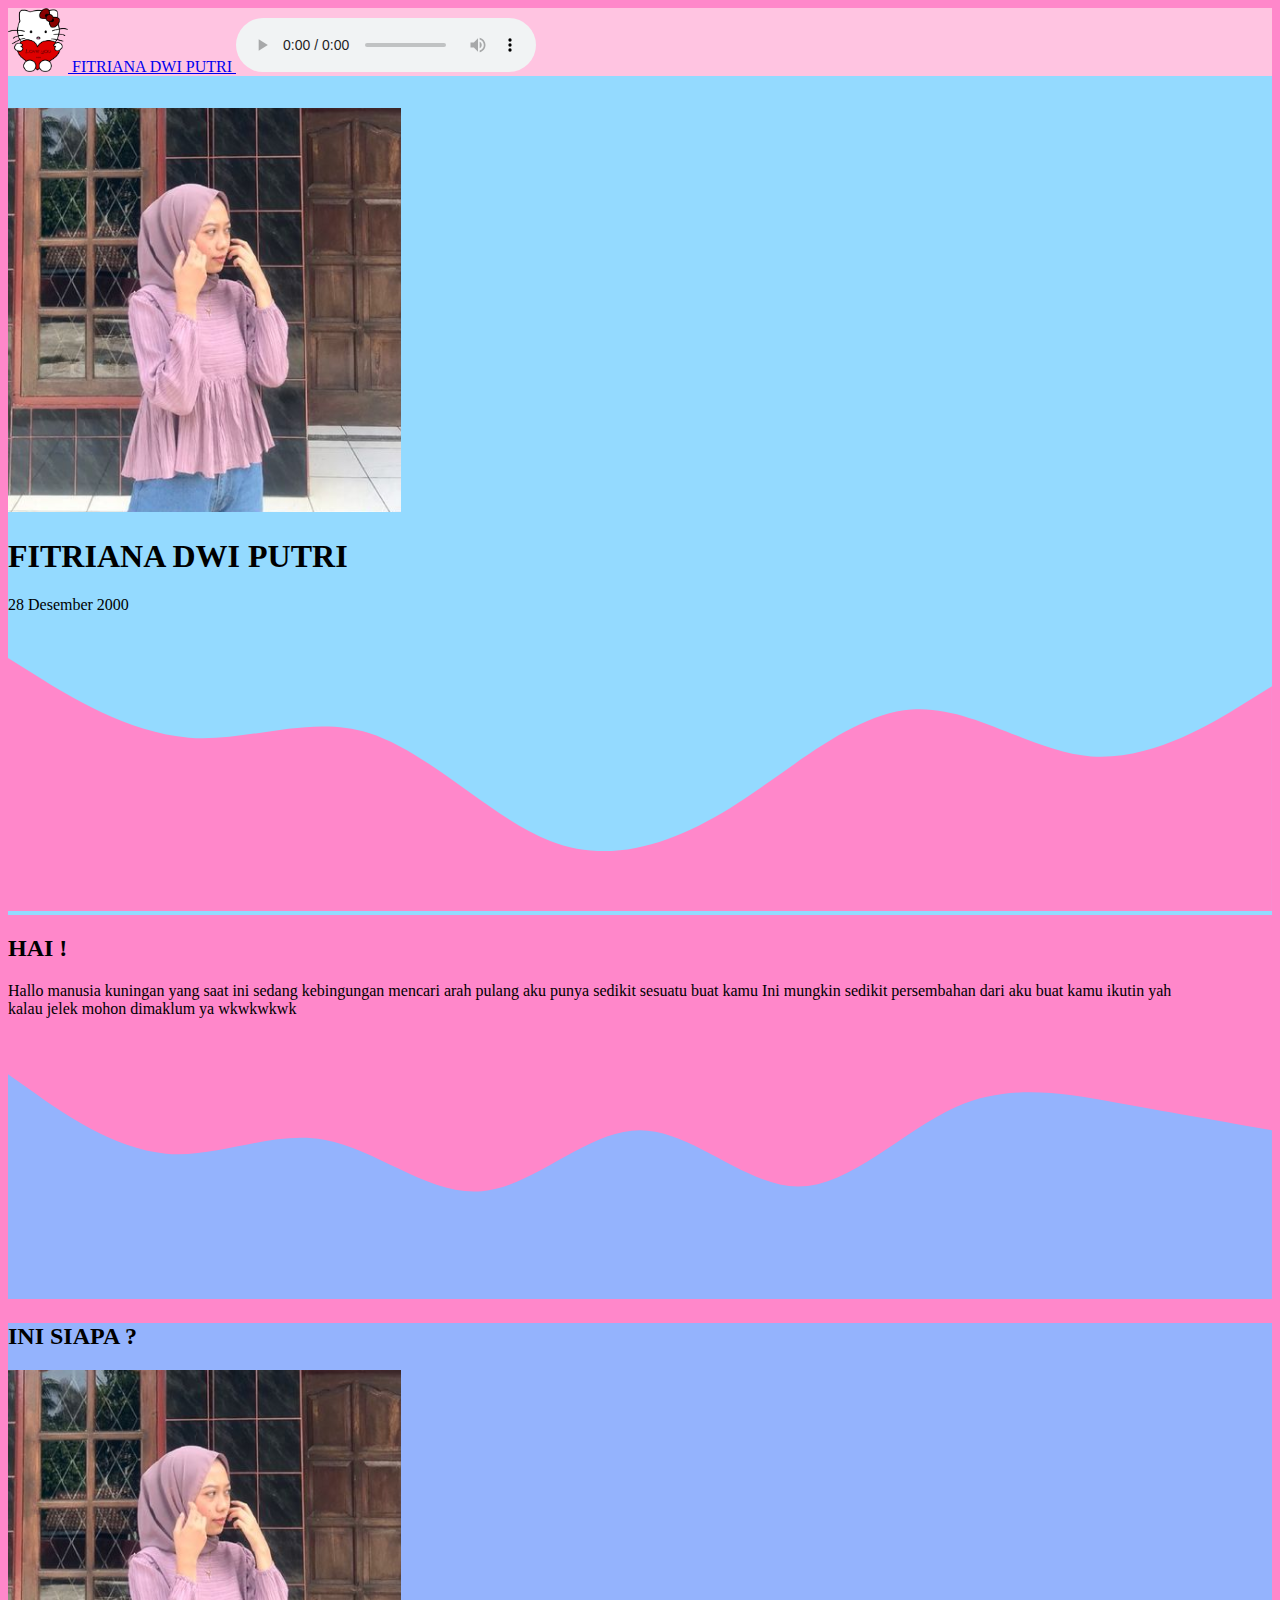
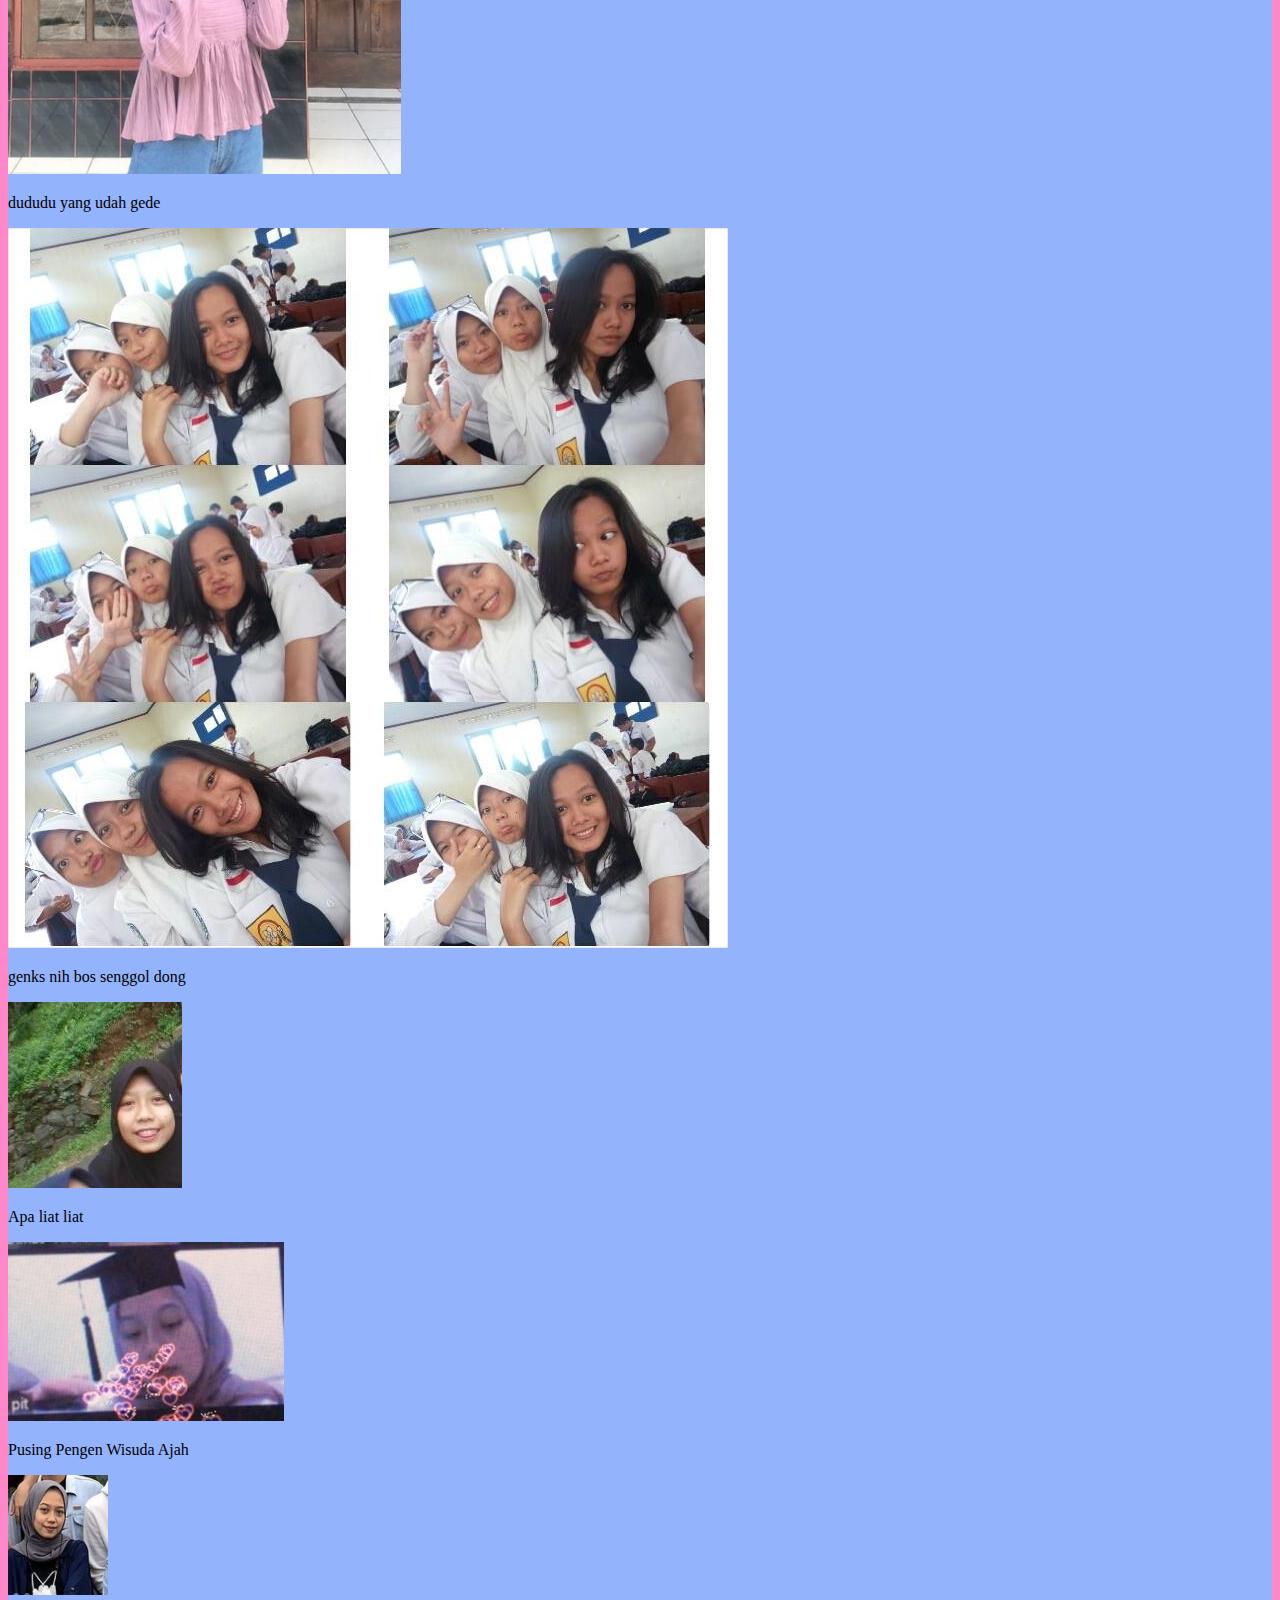
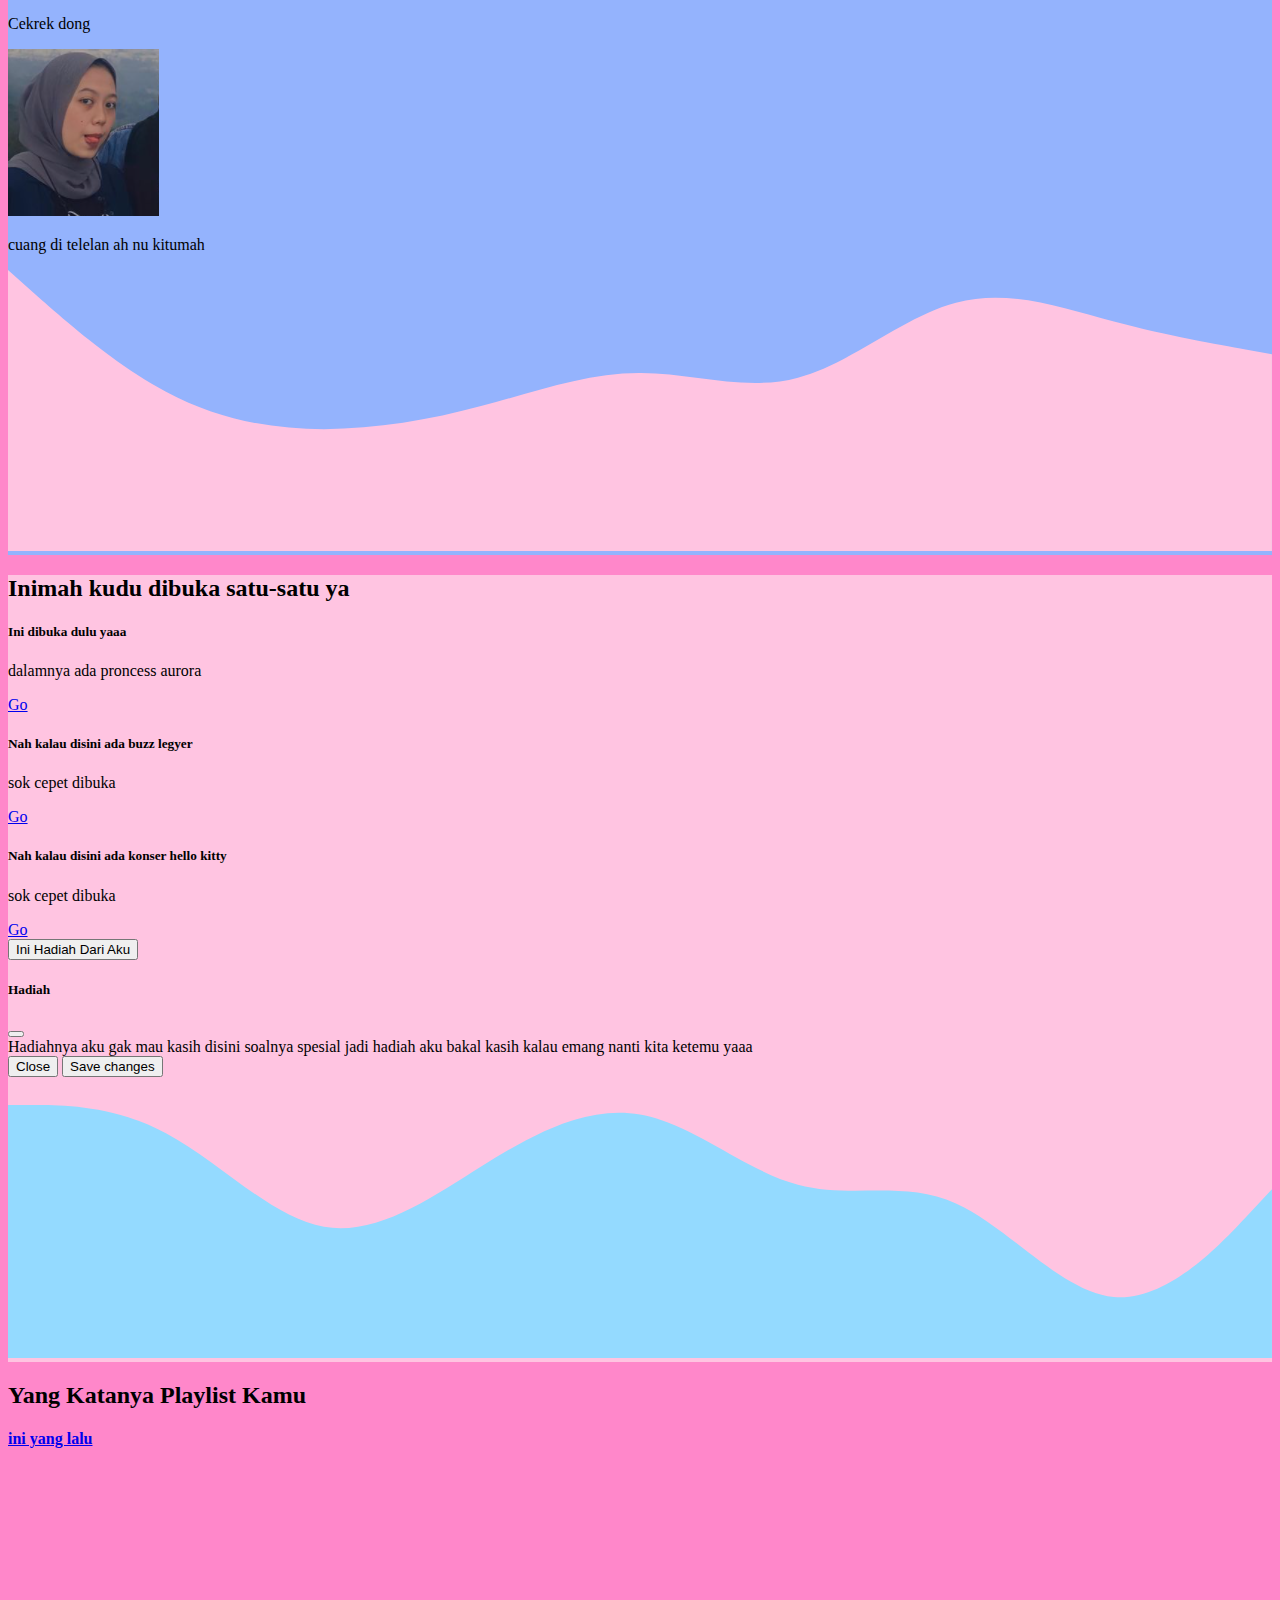
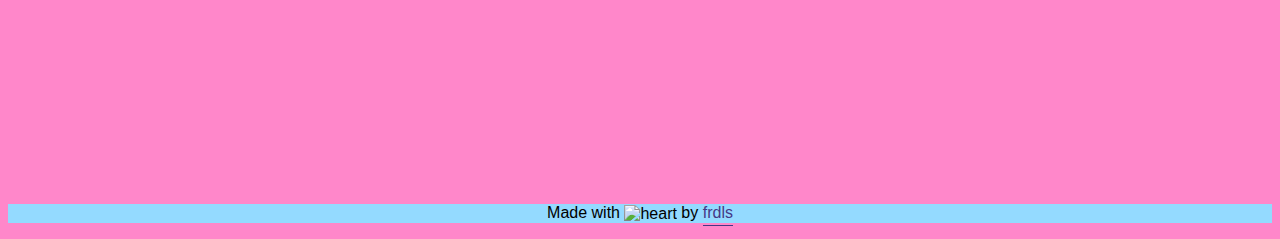
==== index.html @ c1524b4c "buatkamu" ====
<!DOCTYPE html>
<html lang="en">
<head>
  <meta charset="UTF-8">
  <meta http-equiv="X-UA-Compatible" content="IE=edge">
  <meta name="viewport" content="width=device-width, initial-scale=1.0">
  <title>vitvitvit</title>
  <link rel="stylesheet" href="style.css">
  <link href="https://cdn.jsdelivr.net/npm/bootstrap@5.1.3/dist/css/bootstrap.min.css" rel="stylesheet" integrity="sha384-1BmE4kWBq78iYhFldvKuhfTAU6auU8tT94WrHftjDbrCEXSU1oBoqyl2QvZ6jIW3" crossorigin="anonymous">
</head>
<body >

  <!--navbar-->
  <nav class="navbar navbar-light bg-light" 
  style="background-color: #FFC4E1;">
    <div class="container-fluid"style="background-color: #FFC4E1;">
      <a class="navbar-brand" href="#"style="background-color: #FFC4E1;">
        <img class="rounded-circle" src="kiti.png" alt="" width="60"class="d-inline-block align-text-top">
        FITRIANA DWI PUTRI
      </a>
      <audio controls autoplay loop src="lagu.mp3"></audio>
    </div>
  </nav>
   <!--endnavbar-->
   <section class="jumbotron text-center">
     <img class="img-thumbnail rounded-circle" src="fitfit.png" alt="" style="width:200">
    <h1 class="display-4">FITRIANA DWI PUTRI</h1>
    <p class="lead">28 Desember 2000</p>
    <svg xmlns="http://www.w3.org/2000/svg" viewBox="0 0 1440 320"><path fill="#FF87CA" fill-opacity="1" d="M0,32L34.3,53.3C68.6,75,137,117,206,122.7C274.3,128,343,96,411,117.3C480,139,549,213,617,240C685.7,267,754,245,823,202.7C891.4,160,960,96,1029,90.7C1097.1,85,1166,139,1234,144C1302.9,149,1371,107,1406,85.3L1440,64L1440,320L1405.7,320C1371.4,320,1303,320,1234,320C1165.7,320,1097,320,1029,320C960,320,891,320,823,320C754.3,320,686,320,617,320C548.6,320,480,320,411,320C342.9,320,274,320,206,320C137.1,320,69,320,34,320L0,320Z"></path></svg>
  </section>
  
  <!--akhir jum-->
  <section id="about" style="background-color: #FF87CA;">
    <div class="container">
      <div class="row text-center">
        <div class="col">
          <h2> HAI !</h2>
        </div>
      </div>
      <div class="row">
        <div class="col">
          Hallo manusia kuningan yang saat ini sedang kebingungan mencari arah pulang
          aku punya sedikit sesuatu buat kamu Ini mungkin sedikit persembahan dari aku buat kamu ikutin yah 
        </div>
        <div class="col">
          kalau jelek mohon dimaklum ya wkwkwkwk
        </div>
      </div>
    </div>
    <svg xmlns="http://www.w3.org/2000/svg" viewBox="0 0 1440 320"><path fill="#94B3FD" fill-opacity="1" d="M0,64L30,85.3C60,107,120,149,180,154.7C240,160,300,128,360,138.7C420,149,480,203,540,197.3C600,192,660,128,720,128C780,128,840,192,900,192C960,192,1020,128,1080,101.3C1140,75,1200,85,1260,96C1320,107,1380,117,1410,122.7L1440,128L1440,320L1410,320C1380,320,1320,320,1260,320C1200,320,1140,320,1080,320C1020,320,960,320,900,320C840,320,780,320,720,320C660,320,600,320,540,320C480,320,420,320,360,320C300,320,240,320,180,320C120,320,60,320,30,320L0,320Z"></path></svg>
  </section>
  <!--End about-->
  <section class="card" style="background-color: #94B3FD;">
    <div class="container">
      <div class="row text-center">
        <div class="col">
          <h2>INI SIAPA ?</h2>
        </div>
        <div class="row">
          <div class="col-md-4">
            <div class="card">
              <img src="fitfit.png" class="card-img-top" alt="...">
              <div class="card-body">
                <p class="card-text">dududu yang udah gede</p>
              </div>
            </div>
          </div>
          <div class="col-md-4">
            <div class="card">
              <img src="ft1.jpg" class="card-img-top" alt="...">
              <div class="card-body">
                <p class="card-text">genks nih bos senggol dong</p>
              </div>
            </div>
          </div>
          <div class="col-md-4">
            <div class="card">
              <img src="ft2.jpg" class="card-img-top" alt="...">
              <div class="card-body">
                <p class="card-text">Apa liat liat</p>
              </div>
            </div>
          </div>
          <div class="col-md-4">
            <div class="card">
              <img src="ft4.jpeg" class="card-img-top" alt="...">
              <div class="card-body">
                <p class="card-text">Pusing Pengen Wisuda Ajah</p>
              </div>
            </div>
          </div>
          <div class="col-md-4">
            <div class="card">
              <img src="ft5.png" class="card-img-top" alt="...">
              <div class="card-body">
                <p class="card-text">Cekrek dong</p>
              </div>
            </div>
          </div>
          <div class="col-md-4">
            <div class="card">
              <img src="ft6.png" class="card-img-top" alt="...">
              <div class="card-body">
                <p class="card-text">cuang di telelan ah nu kitumah</p>
              </div>
            </div>
          </div>
        </div>
      </div>
    </div>
  
    <svg xmlns="http://www.w3.org/2000/svg" viewBox="0 0 1440 320"><path fill="#FFC4E1" fill-opacity="1" d="M0,0L30,26.7C60,53,120,107,180,138.7C240,171,300,181,360,181.3C420,181,480,171,540,154.7C600,139,660,117,720,117.3C780,117,840,139,900,122.7C960,107,1020,53,1080,37.3C1140,21,1200,43,1260,58.7C1320,75,1380,85,1410,90.7L1440,96L1440,320L1410,320C1380,320,1320,320,1260,320C1200,320,1140,320,1080,320C1020,320,960,320,900,320C840,320,780,320,720,320C660,320,600,320,540,320C480,320,420,320,360,320C300,320,240,320,180,320C120,320,60,320,30,320L0,320Z"></path></svg></section>
  <section class="card1" style="background-color: #FFC4E1;margin-bottom: 100;">
    <div class="container">
      <div class="row text-center">
        <div class="col">
          <h2>Inimah kudu dibuka satu-satu ya</h2>
        </div>
        <div class="row">
          <div class="col-md-4">
            <div class="card">
              <div class="card-body">
                <h5 class="card-title">Ini dibuka dulu yaaa</h5>
                <p class="card-text">dalamnya ada proncess aurora</p>
                <a href="index2.html" class="btn btn-primary">Go</a>
              </div>
            </div>
          </div>
          <div class="col-md-4">
            <div class="card">
              <div class="card-body">
                <h5 class="card-title">Nah kalau disini ada buzz legyer</h5>
                <p class="card-text">sok cepet dibuka</p>
                <a href="https://firdloushdw.github.io/foryou.github.io/" class="btn btn-primary">Go</a>
              </div>
            </div>
          </div>
          <div class="col-md-4">
            <div class="card">
              <div class="card-body">
                <h5 class="card-title">Nah kalau disini ada konser hello kitty</h5>
                <p class="card-text">sok cepet dibuka</p>
                <a href="kamu/index.html" class="btn btn-primary">Go</a>
              </div>
            </div>
          </div>
          <div class="col-md-4">
           <!-- Button trigger modal -->
<button type="button" class="btn btn-primary" data-bs-toggle="modal" data-bs-target="#exampleModal">
  Ini Hadiah Dari Aku
</button>

<!-- Modal -->
<div class="modal fade" id="exampleModal" tabindex="-1" aria-labelledby="exampleModalLabel" aria-hidden="true">
  <div class="modal-dialog">
    <div class="modal-content">
      <div class="modal-header">
        <h5 class="modal-title" id="exampleModalLabel">Hadiah</h5>
        <button type="button" class="btn-close" data-bs-dismiss="modal" aria-label="Close"></button>
      </div>
      <div class="modal-body">
        Hadiahnya aku gak mau kasih disini soalnya spesial jadi hadiah aku bakal kasih kalau emang nanti kita ketemu yaaa
      </div>
      <div class="modal-footer">
        <button type="button" class="btn btn-secondary" data-bs-dismiss="modal">Close</button>
        <button type="button" class="btn btn-primary">Save changes</button>
      </div>
    </div>
  </div>
</div>
          </div>
            </div>
          </div>
        </div>
      </div>
    </div>
    <svg xmlns="http://www.w3.org/2000/svg" viewBox="0 0 1440 320"><path fill="#94DAFF " fill-opacity="1" d="M0,32L30,32C60,32,120,32,180,64C240,96,300,160,360,170.7C420,181,480,139,540,101.3C600,64,660,32,720,42.7C780,53,840,107,900,122.7C960,139,1020,117,1080,144C1140,171,1200,245,1260,250.7C1320,256,1380,192,1410,160L1440,128L1440,320L1410,320C1380,320,1320,320,1260,320C1200,320,1140,320,1080,320C1020,320,960,320,900,320C840,320,780,320,720,320C660,320,600,320,540,320C480,320,420,320,360,320C300,320,240,320,180,320C120,320,60,320,30,320L0,320Z"></path></svg>
  </section >
  <section>
    <div class="container">
      <div class="row">
        <div class="col">
          <h2>Yang Katanya Playlist Kamu</h2>
        </div>
        <div class="row">
          <div class="col-md-4">
            <a href="https://drive.google.com/file/d/18LLb4XcsEEmaVDbuzdJ7pY3CaYN-XQO4/view?usp=sharing"><h4>ini yang lalu</h4></a>
          </div>
          <div class="col-md-4">
            <iframe width="560" height="315" src="https://www.youtube.com/embed/rWCYNMlRYuA" title="YouTube video player" frameborder="0" allow="accelerometer; autoplay; clipboard-write; encrypted-media; gyroscope; picture-in-picture" allowfullscreen></iframe>
          </div>
        </div>
      </div>
    </div>
  </section>
  <footer>
    
    <p class="footer-heart">
      Made with <g-emoji class="g-emoji" alias="heart" fallback-src="https://github.githubassets.com/images/icons/emoji/unicode/2764.png">
    <img class="emoji" alt="heart" height="20" width="20" src="https://github.githubassets.com/images/icons/emoji/unicode/2764.png"></g-emoji> by <a href="#">frdls</a>
    </p>
  </footer>
  <script src="https://cdn.jsdelivr.net/npm/bootstrap@5.1.3/dist/js/bootstrap.bundle.min.js" integrity="sha384-ka7Sk0Gln4gmtz2MlQnikT1wXgYsOg+OMhuP+IlRH9sENBO0LRn5q+8nbTov4+1p" crossorigin="anonymous"></script>
</body>
</html>
---- style.css ----
.jumbotron{
  padding-top: 2rem;
  background-color: #94DAFF ;
}
body{
  background-color: #FF87CA;
}
.col-md-4 img{
  background-color: #94DAFF ;
}
footer{
  
  background-color: #94DAFF ;
}
.footer-heart{text-align:center;font-family: open sans, sans-serif;}

.footer-heart a{border-bottom: 1px solid #453886;color: #453886;padding-bottom: .25em; text-decoration: none;}

.footer-heart a:hover{color:#2196f3; background-image: url("data:image/svg+xml;charset=utf8,%3Csvg id='squiggle-link' xmlns='http://www.w3.org/2000/svg' xmlns:xlink='http://www.w3.org/1999/xlink' xmlns:ev='http://www.w3.org/2001/xml-events' viewBox='0 0 20 4'%3E%3Cstyle type='text/css'%3E.squiggle{animation:shift .3s linear infinite;}@keyframes shift {from {transform:translateX(0);}to {transform:translateX(-20px);}}%3C/style%3E%3Cpath fill='none' stroke='%23453886' stroke-width='2' class='squiggle' d='M0,3.5 c 5,0,5,-3,10,-3 s 5,3,10,3 c 5,0,5,-3,10,-3 s 5,3,10,3'/%3E%3C/svg%3E");
  background-position: bottom;
  background-repeat: repeat-x;
  background-size: 20%;
  border-bottom: 0;
  padding-bottom: .3em;
  text-decoration: none;}

.emoji{vertical-align: middle;}
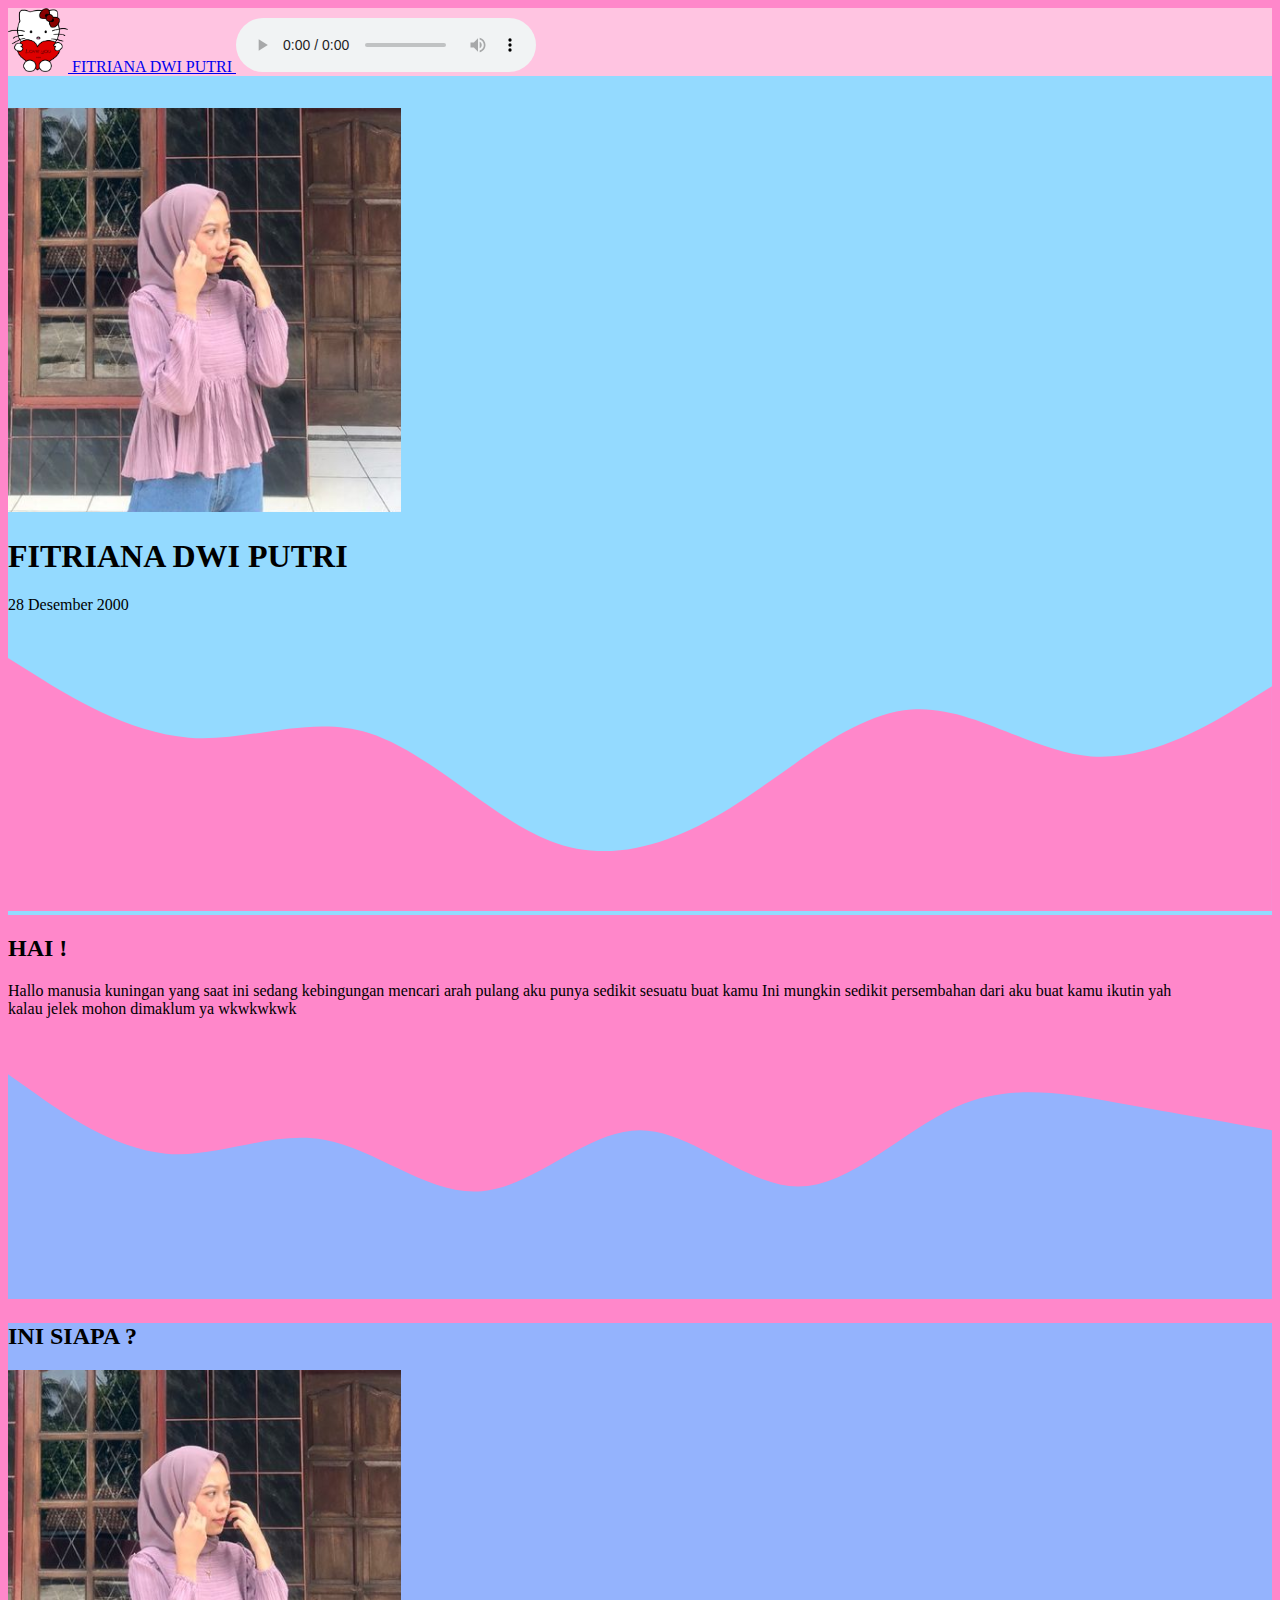
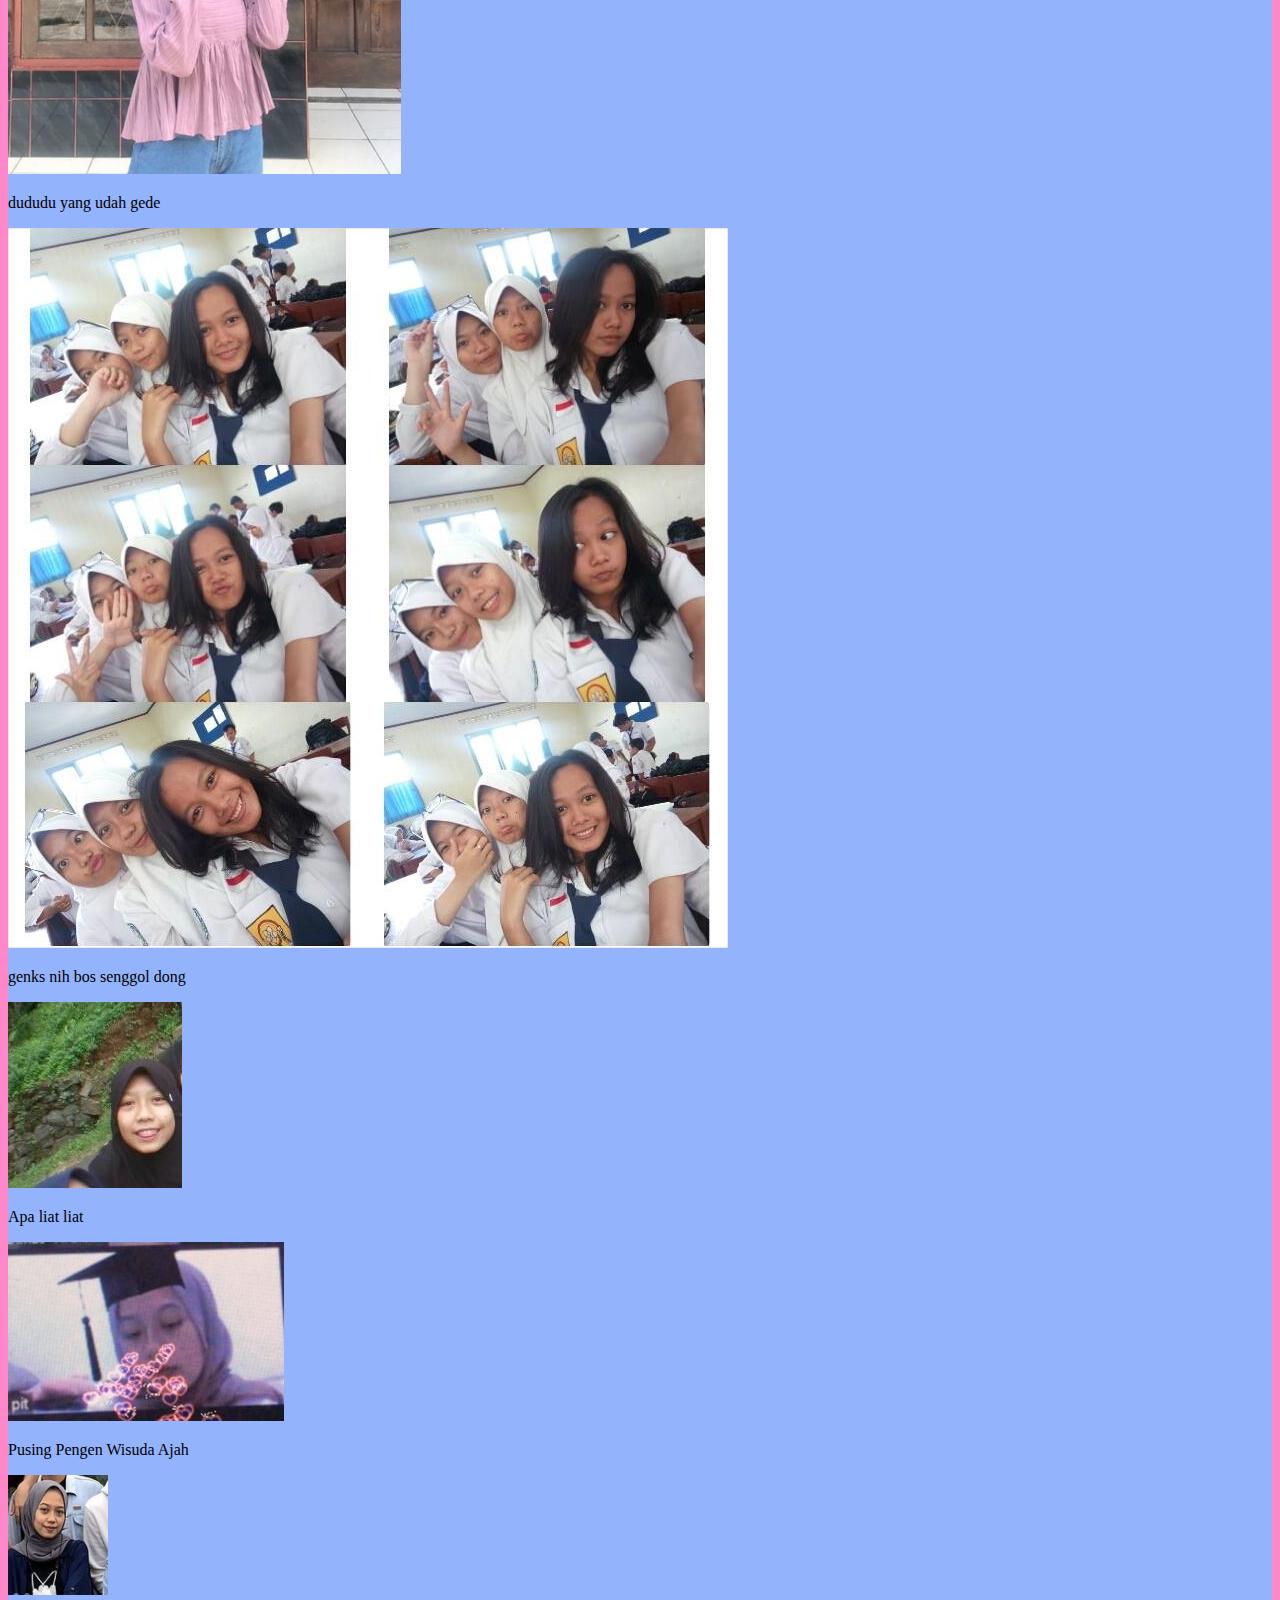
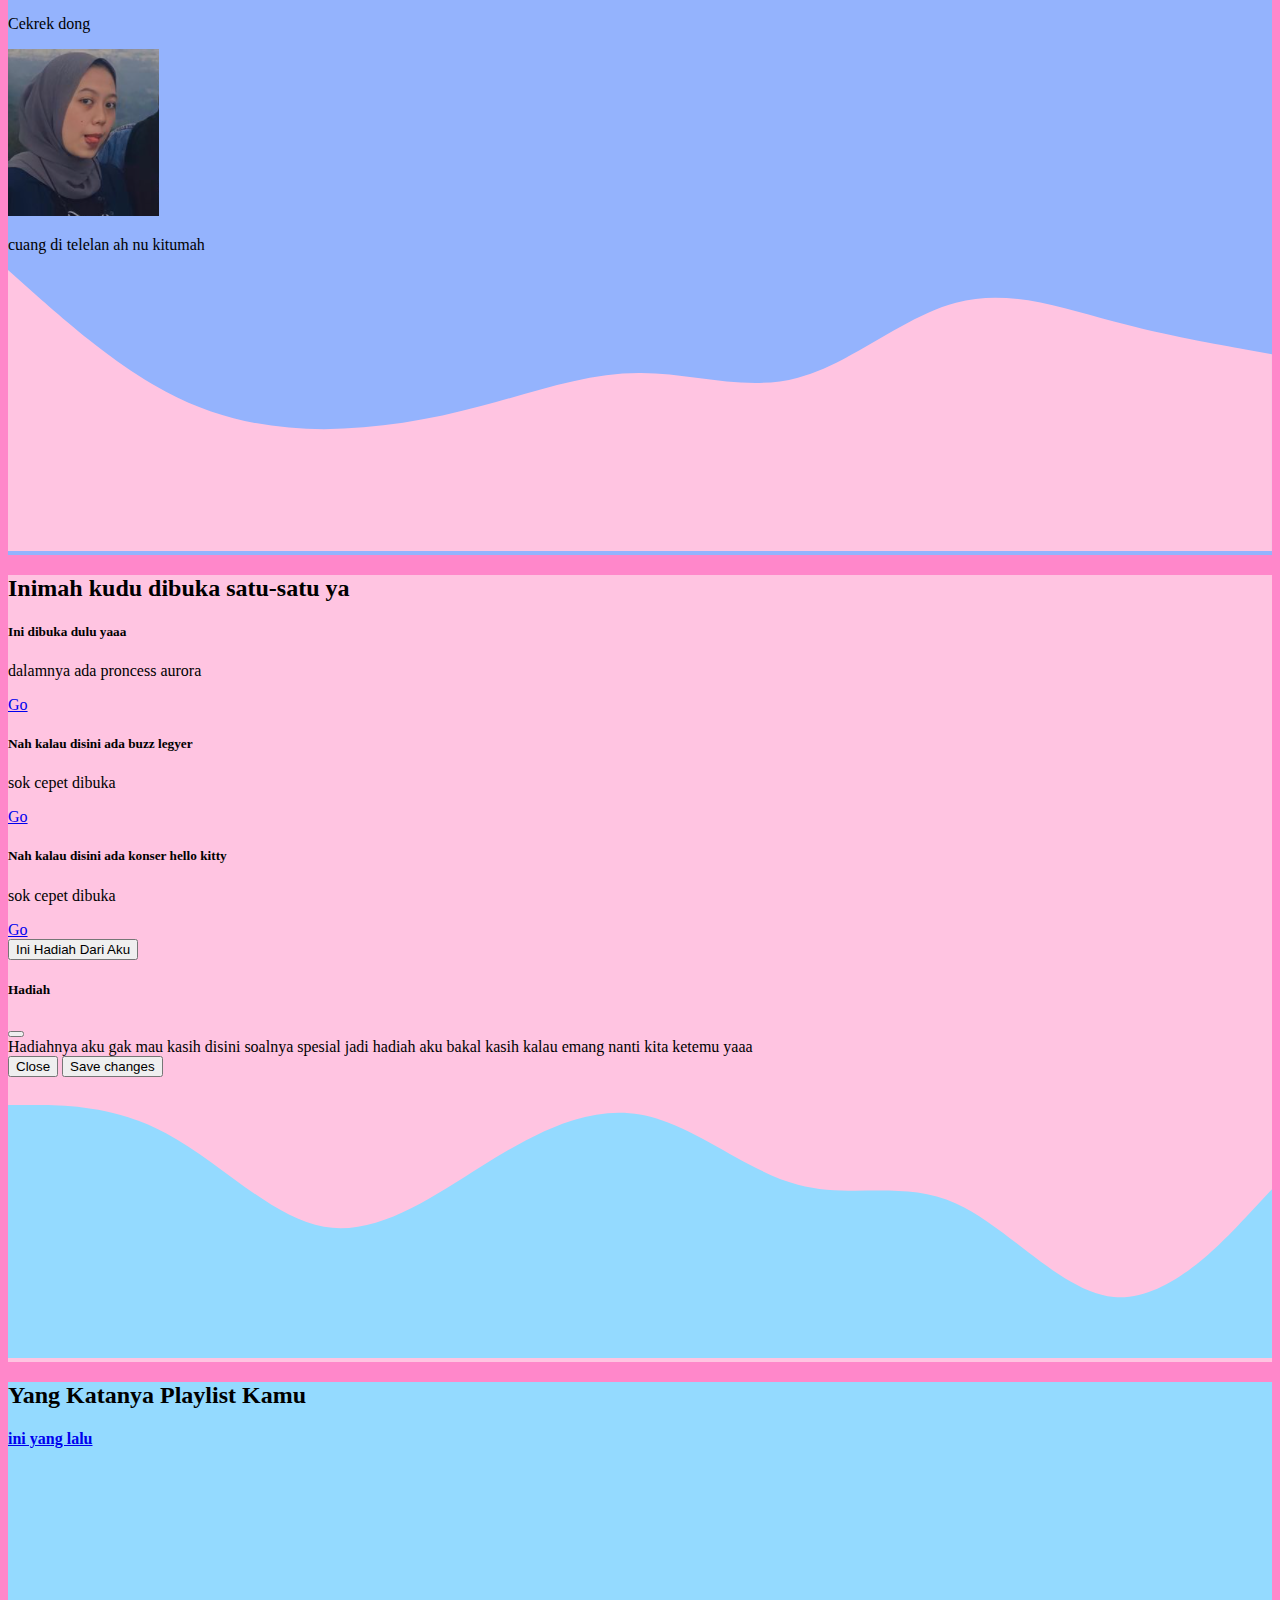
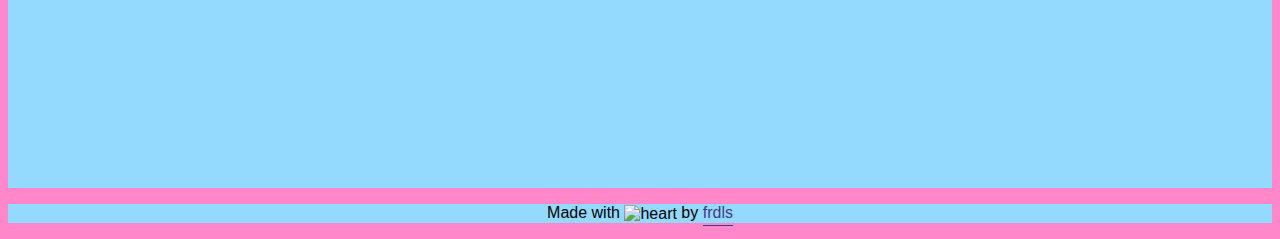
==== commit 1d182517: "Update index.html" ====
--- a/index.html
+++ b/index.html
@@ -176,7 +176,7 @@
     </div>
     <svg xmlns="http://www.w3.org/2000/svg" viewBox="0 0 1440 320"><path fill="#94DAFF " fill-opacity="1" d="M0,32L30,32C60,32,120,32,180,64C240,96,300,160,360,170.7C420,181,480,139,540,101.3C600,64,660,32,720,42.7C780,53,840,107,900,122.7C960,139,1020,117,1080,144C1140,171,1200,245,1260,250.7C1320,256,1380,192,1410,160L1440,128L1440,320L1410,320C1380,320,1320,320,1260,320C1200,320,1140,320,1080,320C1020,320,960,320,900,320C840,320,780,320,720,320C660,320,600,320,540,320C480,320,420,320,360,320C300,320,240,320,180,320C120,320,60,320,30,320L0,320Z"></path></svg>
   </section >
-  <section>
+  <section style="background-color:#94DAFF;" >
     <div class="container">
       <div class="row">
         <div class="col">
@@ -202,4 +202,4 @@
   </footer>
   <script src="https://cdn.jsdelivr.net/npm/bootstrap@5.1.3/dist/js/bootstrap.bundle.min.js" integrity="sha384-ka7Sk0Gln4gmtz2MlQnikT1wXgYsOg+OMhuP+IlRH9sENBO0LRn5q+8nbTov4+1p" crossorigin="anonymous"></script>
 </body>
-</html>+</html>
